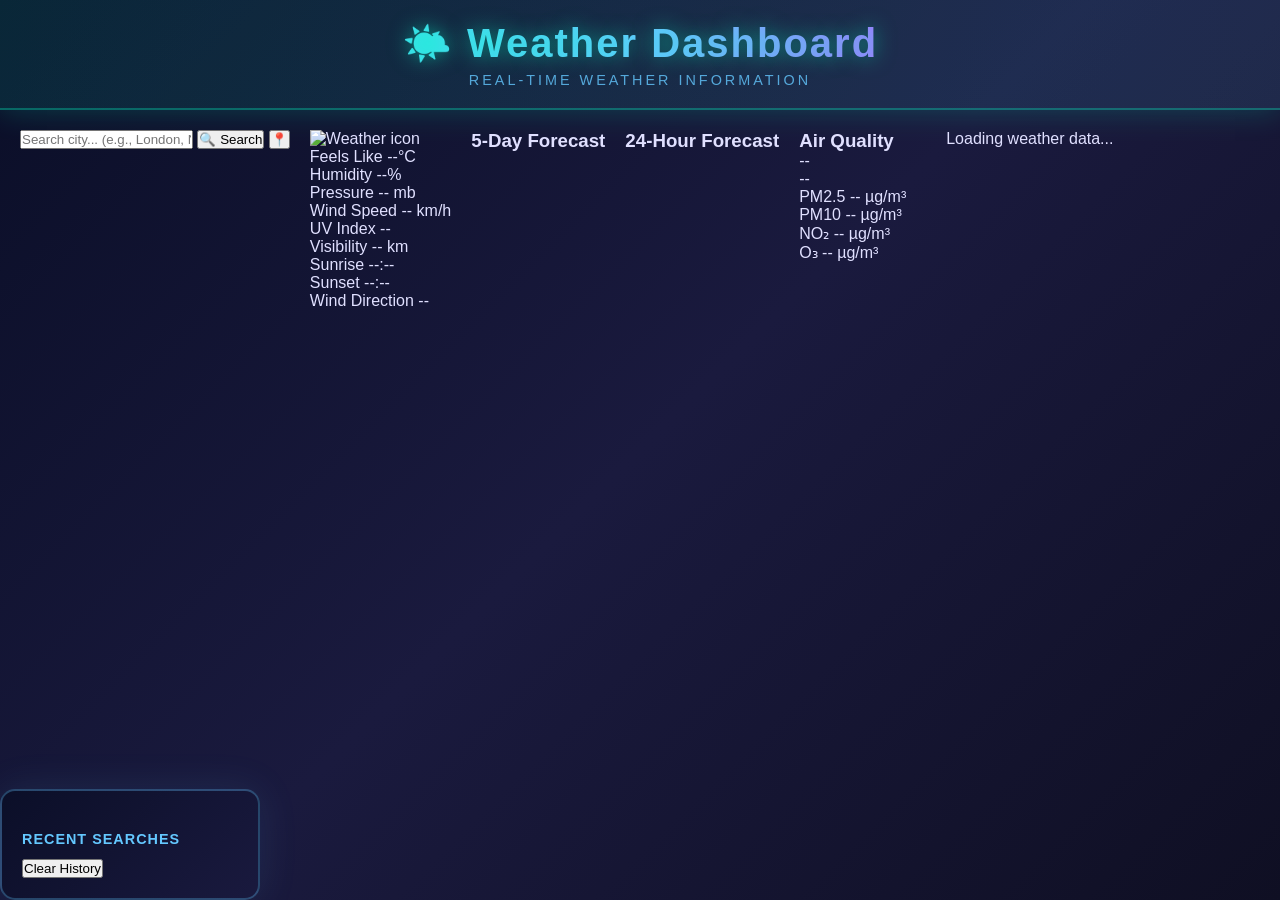
==== weather-dashboard.html @ d0fc65a7 "Create weather dashboard HTML structure" ====
<!DOCTYPE html>
<html lang="en">
<head>
    <meta charset="UTF-8">
    <meta name="viewport" content="width=device-width, initial-scale=1.0">
    <title>Weather Dashboard</title>
    <link rel="stylesheet" href="styles.css">
</head>
<body>
    <div class="container">
        <!-- Header -->
        <header class="header">
            <h1 class="title">🌤️ Weather Dashboard</h1>
            <p class="subtitle">Real-time Weather Information</p>
        </header>

        <div class="main-content">
            <!-- Search Section -->
            <div class="search-section">
                <div class="search-container">
                    <input 
                        type="text" 
                        id="searchInput" 
                        class="search-input" 
                        placeholder="Search city... (e.g., London, New York)"
                        autocomplete="off"
                    >
                    <button id="searchBtn" class="search-btn">🔍 Search</button>
                    <button id="geoBtn" class="geo-btn" title="Use current location">📍</button>
                </div>
                <div id="suggestionsDropdown" class="suggestions-dropdown"></div>
            </div>

            <!-- Current Weather Card -->
            <div id="currentWeatherCard" class="current-weather-card hidden">
                <div class="weather-header">
                    <div class="location-info">
                        <h2 id="cityName" class="city-name"></h2>
                        <p id="dateTime" class="date-time"></p>
                    </div>
                    <div class="weather-icon-large">
                        <img id="weatherIconLarge" src="" alt="Weather icon">
                    </div>
                </div>

                <div class="weather-main">
                    <div class="temperature-section">
                        <span id="temperature" class="temperature"></span>
                        <span id="weatherDesc" class="weather-description"></span>
                    </div>
                </div>

                <div class="weather-details-grid">
                    <div class="detail-card">
                        <span class="detail-label">Feels Like</span>
                        <span id="feelsLike" class="detail-value">--°C</span>
                    </div>
                    <div class="detail-card">
                        <span class="detail-label">Humidity</span>
                        <span id="humidity" class="detail-value">--%</span>
                    </div>
                    <div class="detail-card">
                        <span class="detail-label">Pressure</span>
                        <span id="pressure" class="detail-value">-- mb</span>
                    </div>
                    <div class="detail-card">
                        <span class="detail-label">Wind Speed</span>
                        <span id="windSpeed" class="detail-value">-- km/h</span>
                    </div>
                    <div class="detail-card">
                        <span class="detail-label">UV Index</span>
                        <span id="uvIndex" class="detail-value">--</span>
                    </div>
                    <div class="detail-card">
                        <span class="detail-label">Visibility</span>
                        <span id="visibility" class="detail-value">-- km</span>
                    </div>
                </div>

                <div class="weather-extra">
                    <div class="extra-item">
                        <span class="extra-label">Sunrise</span>
                        <span id="sunrise" class="extra-value">--:--</span>
                    </div>
                    <div class="extra-item">
                        <span class="extra-label">Sunset</span>
                        <span id="sunset" class="extra-value">--:--</span>
                    </div>
                    <div class="extra-item">
                        <span class="extra-label">Wind Direction</span>
                        <span id="windDir" class="extra-value">--</span>
                    </div>
                </div>
            </div>

            <!-- Forecast Section -->
            <section id="forecastSection" class="forecast-section hidden">
                <h3 class="section-title">5-Day Forecast</h3>
                <div id="forecastContainer" class="forecast-container"></div>
            </section>

            <!-- Hourly Forecast -->
            <section id="hourlySection" class="hourly-section hidden">
                <h3 class="section-title">24-Hour Forecast</h3>
                <div id="hourlyContainer" class="hourly-container"></div>
            </section>

            <!-- Air Quality Section -->
            <section id="airQualitySection" class="air-quality-section hidden">
                <h3 class="section-title">Air Quality</h3>
                <div class="air-quality-content">
                    <div class="aqi-display">
                        <div id="aqiValue" class="aqi-value">--</div>
                        <div id="aqiLabel" class="aqi-label">--</div>
                    </div>
                    <div class="pollutants-grid">
                        <div class="pollutant-card">
                            <span class="pollutant-label">PM2.5</span>
                            <span id="pm25" class="pollutant-value">-- µg/m³</span>
                        </div>
                        <div class="pollutant-card">
                            <span class="pollutant-label">PM10</span>
                            <span id="pm10" class="pollutant-value">-- µg/m³</span>
                        </div>
                        <div class="pollutant-card">
                            <span class="pollutant-label">NO₂</span>
                            <span id="no2" class="pollutant-value">-- µg/m³</span>
                        </div>
                        <div class="pollutant-card">
                            <span class="pollutant-label">O₃</span>
                            <span id="o3" class="pollutant-value">-- µg/m³</span>
                        </div>
                    </div>
                </div>
            </section>

            <!-- Error Message -->
            <div id="errorMessage" class="error-message hidden"></div>

            <!-- Loading Spinner -->
            <div id="loadingSpinner" class="loading-spinner hidden">
                <div class="spinner"></div>
                <p>Loading weather data...</p>
            </div>
        </div>

        <!-- Sidebar - Recent Searches -->
        <aside class="sidebar">
            <h3>Recent Searches</h3>
            <div id="recentSearchesList" class="recent-searches-list"></div>
            <button id="clearHistoryBtn" class="clear-btn">Clear History</button>
        </aside>
    </div>

    <!-- Tooltip -->
    <div class="tooltip" id="tooltip"></div>

    <script src="script.js"></script>
</body>
</html>
---- styles.css ----
* {
    margin: 0;
    padding: 0;
    box-sizing: border-box;
}

html, body {
    width: 100%;
    height: 100%;
    overflow: hidden;
}

body {
    background: linear-gradient(135deg, #0a0e27 0%, #1a1a3e 50%, #0f0f23 100%);
    font-family: 'Segoe UI', Tahoma, Geneva, Verdana, sans-serif;
    color: #e0e0ff;
}

.container {
    width: 100%;
    height: 100%;
    display: flex;
    flex-direction: column;
}

/* Header */
.header {
    background: linear-gradient(90deg, rgba(0, 255, 200, 0.1), rgba(100, 200, 255, 0.1));
    border-bottom: 2px solid rgba(0, 255, 200, 0.3);
    padding: 20px;
    text-align: center;
    box-shadow: 0 0 30px rgba(0, 255, 200, 0.2);
}

.title {
    font-size: 2.5em;
    font-weight: 700;
    background: linear-gradient(90deg, #00ffc8, #64c8ff, #ff00ff);
    -webkit-background-clip: text;
    -webkit-text-fill-color: transparent;
    background-clip: text;
    text-shadow: 0 0 20px rgba(0, 255, 200, 0.5);
    letter-spacing: 2px;
    margin-bottom: 5px;
}

.subtitle {
    font-size: 0.9em;
    color: rgba(100, 200, 255, 0.8);
    letter-spacing: 3px;
    text-transform: uppercase;
}

/* Main Content */
.main-content {
    display: flex;
    flex: 1;
    gap: 20px;
    padding: 20px;
    overflow: hidden;
}

/* Canvas Wrapper */
.canvas-wrapper {
    flex: 1;
    position: relative;
    background: radial-gradient(circle at 50% 50%, rgba(0, 50, 100, 0.3), rgba(0, 0, 0, 0.8));
    border: 2px solid rgba(0, 255, 200, 0.3);
    border-radius: 15px;
    overflow: hidden;
    box-shadow: 
        0 0 40px rgba(0, 255, 200, 0.2),
        inset 0 0 40px rgba(100, 200, 255, 0.1);
}

#fluidCanvas {
    width: 100%;
    height: 100%;
    display: block;
    cursor: crosshair;
}

.info-overlay {
    position: absolute;
    bottom: 20px;
    left: 50%;
    transform: translateX(-50%);
    background: rgba(0, 0, 0, 0.7);
    border: 1px solid rgba(0, 255, 200, 0.5);
    border-radius: 10px;
    padding: 12px 20px;
    font-size: 0.85em;
    color: #00ffc8;
    text-align: center;
    pointer-events: none;
    animation: float 3s ease-in-out infinite;
}

@keyframes float {
    0%, 100% { transform: translateX(-50%) translateY(0); }
    50% { transform: translateX(-50%) translateY(-5px); }
}

/* Sidebar */
.sidebar {
    width: 300px;
    background: linear-gradient(135deg, rgba(10, 14, 39, 0.9), rgba(26, 26, 62, 0.9));
    border: 2px solid rgba(100, 200, 255, 0.3);
    border-radius: 15px;
    padding: 20px;
    overflow-y: auto;
    box-shadow: 0 0 40px rgba(100, 200, 255, 0.1);
}

.sidebar::-webkit-scrollbar {
    width: 8px;
}

.sidebar::-webkit-scrollbar-track {
    background: rgba(0, 255, 200, 0.05);
}

.sidebar::-webkit-scrollbar-thumb {
    background: rgba(0, 255, 200, 0.3);
    border-radius: 4px;
}

.sidebar::-webkit-scrollbar-thumb:hover {
    background: rgba(0, 255, 200, 0.5);
}

.sidebar h2 {
    font-size: 1.1em;
    margin-bottom: 20px;
    color: #00ffc8;
    letter-spacing: 2px;
    text-transform: uppercase;
    border-bottom: 2px solid rgba(0, 255, 200, 0.2);
    padding-bottom: 10px;
}

.sidebar h3 {
    font-size: 0.9em;
    margin-top: 20px;
    margin-bottom: 12px;
    color: #64c8ff;
    letter-spacing: 1px;
    text-transform: uppercase;
}

/* Elements Container */
.elements-container {
    display: grid;
    grid-template-columns: 1fr;
    gap: 12px;
    margin-bottom: 20px;
}

.element-card {
    background: linear-gradient(135deg, rgba(100, 200, 255, 0.1), rgba(0, 255, 200, 0.1));
    border: 2px solid rgba(100, 200, 255, 0.3);
    border-radius: 10px;
    padding: 12px;
    cursor: grab;
    transition: all 0.3s ease;
    user-select: none;
}

.element-card:hover {
    background: linear-gradient(135deg, rgba(100, 200, 255, 0.2), rgba(0, 255, 200, 0.2));
    border-color: rgba(100, 200, 255, 0.6);
    box-shadow: 0 0 20px rgba(100, 200, 255, 0.3);
    transform: translateY(-2px);
}

.element-card:active {
    cursor: grabbing;
}

.element-card h3 {
    font-size: 0.9em;
    margin: 5px 0;
    color: #e0e0ff;
    margin-top: 8px;
}

.element-icon {
    width: 50px;
    height: 50px;
    display: flex;
    align-items: center;
    justify-content: center;
    border-radius: 8px;
    font-weight: bold;
    font-size: 1.5em;
    margin-bottom: 8px;
}

.hydrogen-icon {
    background: rgba(255, 100, 200, 0.3);
    color: #ff64c8;
    border: 2px solid #ff64c8;
}

.oxygen-icon {
    background: rgba(100, 200, 255, 0.3);
    color: #64c8ff;
    border: 2px solid #64c8ff;
}

.mercury-icon {
    background: rgba(200, 200, 200, 0.3);
    color: #c8c8c8;
    border: 2px solid #c8c8c8;
}

.oil-icon {
    background: rgba(255, 200, 0, 0.3);
    color: #ffc800;
    border: 2px solid #ffc800;
}

.water-icon {
    background: rgba(0, 255, 200, 0.3);
    color: #00ffc8;
    border: 2px solid #00ffc8;
}

.plasma-icon {
    background: rgba(255, 0, 255, 0.3);
    color: #ff00ff;
    border: 2px solid #ff00ff;
}

.element-desc {
    font-size: 0.75em;
    color: rgba(224, 224, 255, 0.7);
    margin-bottom: 5px;
}

.element-info {
    font-size: 0.7em;
    color: rgba(0, 255, 200, 0.8);
    display: flex;
    gap: 5px;
}

/* Controls Section */
.controls-section {
    margin-top: 20px;
    padding-top: 20px;
    border-top: 2px solid rgba(100, 200, 255, 0.2);
}

.control-btn {
    width: 100%;
    padding: 10px;
    margin-bottom: 8px;
    background: linear-gradient(90deg, rgba(0, 255, 200, 0.2), rgba(100, 200, 255, 0.2));
    border: 2px solid rgba(0, 255, 200, 0.4);
    border-radius: 8px;
    color: #00ffc8;
    font-weight: 600;
    cursor: pointer;
    transition: all 0.3s ease;
    text-transform: uppercase;
    font-size: 0.8em;
    letter-spacing: 1px;
}

.control-btn:hover {
    background: linear-gradient(90deg, rgba(0, 255, 200, 0.4), rgba(100, 200, 255, 0.4));
    border-color: rgba(0, 255, 200, 0.7);
    box-shadow: 0 0 15px rgba(0, 255, 200, 0.4);
}

.control-btn:active {
    transform: scale(0.98);
}

/* Slider Group */
.slider-group {
    margin-bottom: 12px;
}

.slider-group label {
    display: block;
    font-size: 0.75em;
    color: #64c8ff;
    margin-bottom: 5px;
    text-transform: uppercase;
    letter-spacing: 1px;
}

.slider-group input[type="range"] {
    width: 100%;
    height: 6px;
    border-radius: 3px;
    background: rgba(100, 200, 255, 0.2);
    outline: none;
    -webkit-appearance: none;
}

.slider-group input[type="range"]::-webkit-slider-thumb {
    -webkit-appearance: none;
    appearance: none;
    width: 14px;
    height: 14px;
    border-radius: 50%;
    background: linear-gradient(90deg, #00ffc8, #64c8ff);
    cursor: pointer;
    box-shadow: 0 0 10px rgba(0, 255, 200, 0.6);
}

.slider-group input[type="range"]::-moz-range-thumb {
    width: 14px;
    height: 14px;
    border-radius: 50%;
    background: linear-gradient(90deg, #00ffc8, #64c8ff);
    cursor: pointer;
    border: none;
    box-shadow: 0 0 10px rgba(0, 255, 200, 0.6);
}

.slider-group span {
    display: inline-block;
    margin-left: 8px;
    font-size: 0.8em;
    color: #00ffc8;
    font-weight: 600;
}

/* Stats Section */
.stats-section {
    margin-top: 20px;
    padding-top: 20px;
    border-top: 2px solid rgba(100, 200, 255, 0.2);
}

.stat-item {
    display: flex;
    justify-content: space-between;
    padding: 8px;
    margin-bottom: 8px;
    background: rgba(0, 255, 200, 0.05);
    border-left: 2px solid rgba(0, 255, 200, 0.3);
    border-radius: 4px;
    font-size: 0.8em;
}

.stat-item span:first-child {
    color: #64c8ff;
    font-weight: 600;
}

.stat-item span:last-child {
    color: #00ffc8;
    font-weight: 700;
}

/* Tooltip */
.tooltip {
    position: fixed;
    background: rgba(0, 0, 0, 0.9);
    border: 2px solid rgba(0, 255, 200, 0.5);
    border-radius: 8px;
    padding: 10px 15px;
    font-size: 0.8em;
    color: #00ffc8;
    pointer-events: none;
    z-index: 1000;
    display: none;
}

/* Scrollbar Customization */
::-webkit-scrollbar {
    width: 10px;
}

::-webkit-scrollbar-track {
    background: rgba(0, 255, 200, 0.05);
}

::-webkit-scrollbar-thumb {
    background: rgba(0, 255, 200, 0.3);
    border-radius: 5px;
}

::-webkit-scrollbar-thumb:hover {
    background: rgba(0, 255, 200, 0.5);
}

/* Responsive Design */
@media (max-width: 1400px) {
    .sidebar {
        width: 260px;
    }
}

@media (max-width: 1024px) {
    .main-content {
        flex-direction: column;
    }

    .sidebar {
        width: 100%;
        max-height: 300px;
    }

    .elements-container {
        grid-template-columns: repeat(3, 1fr);
    }
}

@media (max-width: 768px) {
    .title {
        font-size: 1.8em;
    }

    .subtitle {
        font-size: 0.75em;
    }

    .elements-container {
        grid-template-columns: repeat(2, 1fr);
    }

    .main-content {
        padding: 10px;
        gap: 10px;
    }

    .sidebar {
        max-height: 250px;
    }
}

@media (max-width: 480px) {
    .main-content {
        flex-direction: column;
    }

    .title {
        font-size: 1.4em;
    }

    .elements-container {
        grid-template-columns: 1fr;
    }

    .sidebar {
        width: 100%;
    }

    .info-overlay {
        font-size: 0.7em;
        padding: 8px 15px;
    }
}
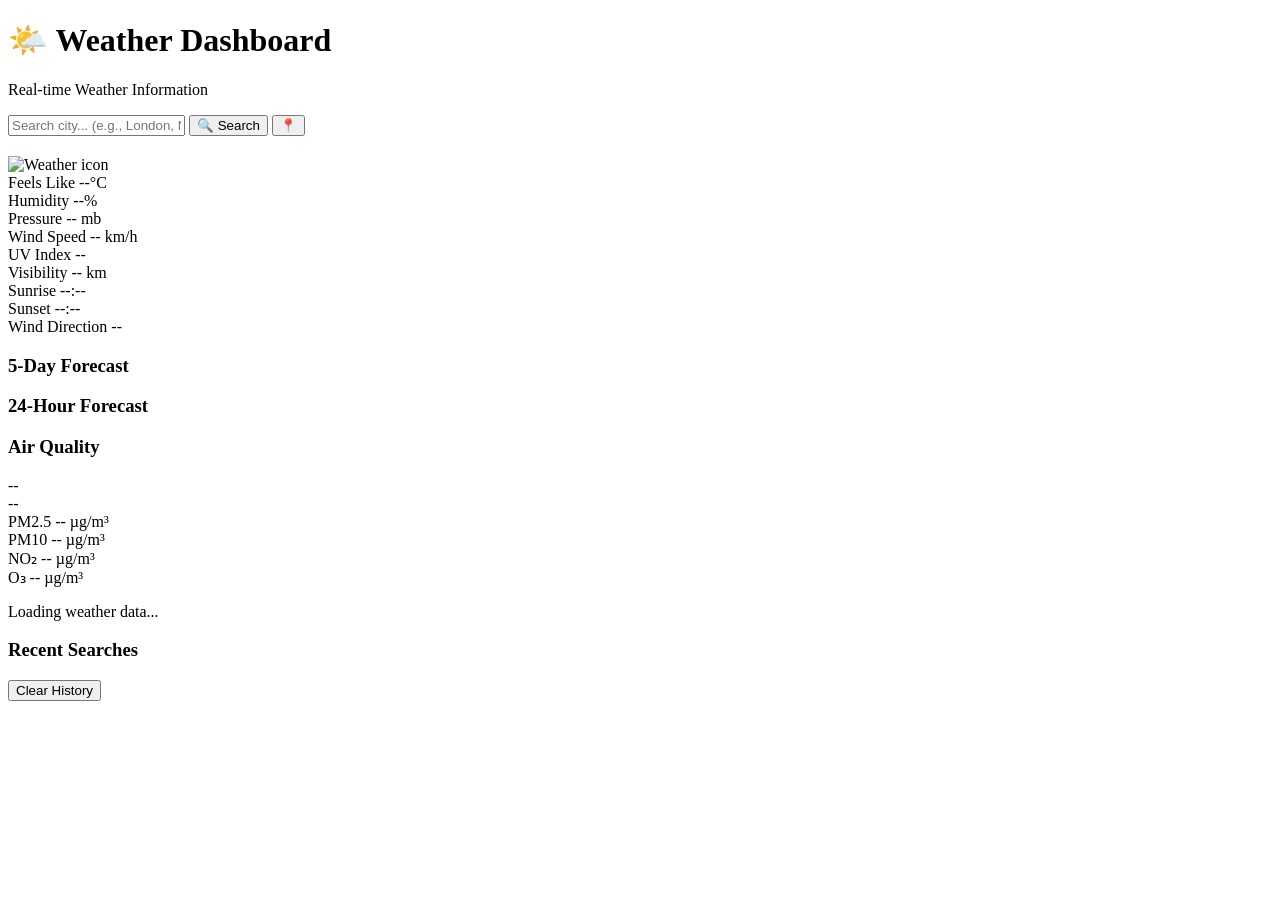
==== commit 5acebd85: "Update weather dashboard HTML with correct stylesheet reference" ====
--- a/weather-dashboard.html
+++ b/weather-dashboard.html
@@ -4,7 +4,7 @@
     <meta charset="UTF-8">
     <meta name="viewport" content="width=device-width, initial-scale=1.0">
     <title>Weather Dashboard</title>
-    <link rel="stylesheet" href="styles.css">
+    <link rel="stylesheet" href="weather-styles.css">
 </head>
 <body>
     <div class="container">
@@ -155,6 +155,6 @@
     <!-- Tooltip -->
     <div class="tooltip" id="tooltip"></div>
 
-    <script src="script.js"></script>
+    <script src="weather-script.js"></script>
 </body>
 </html>
